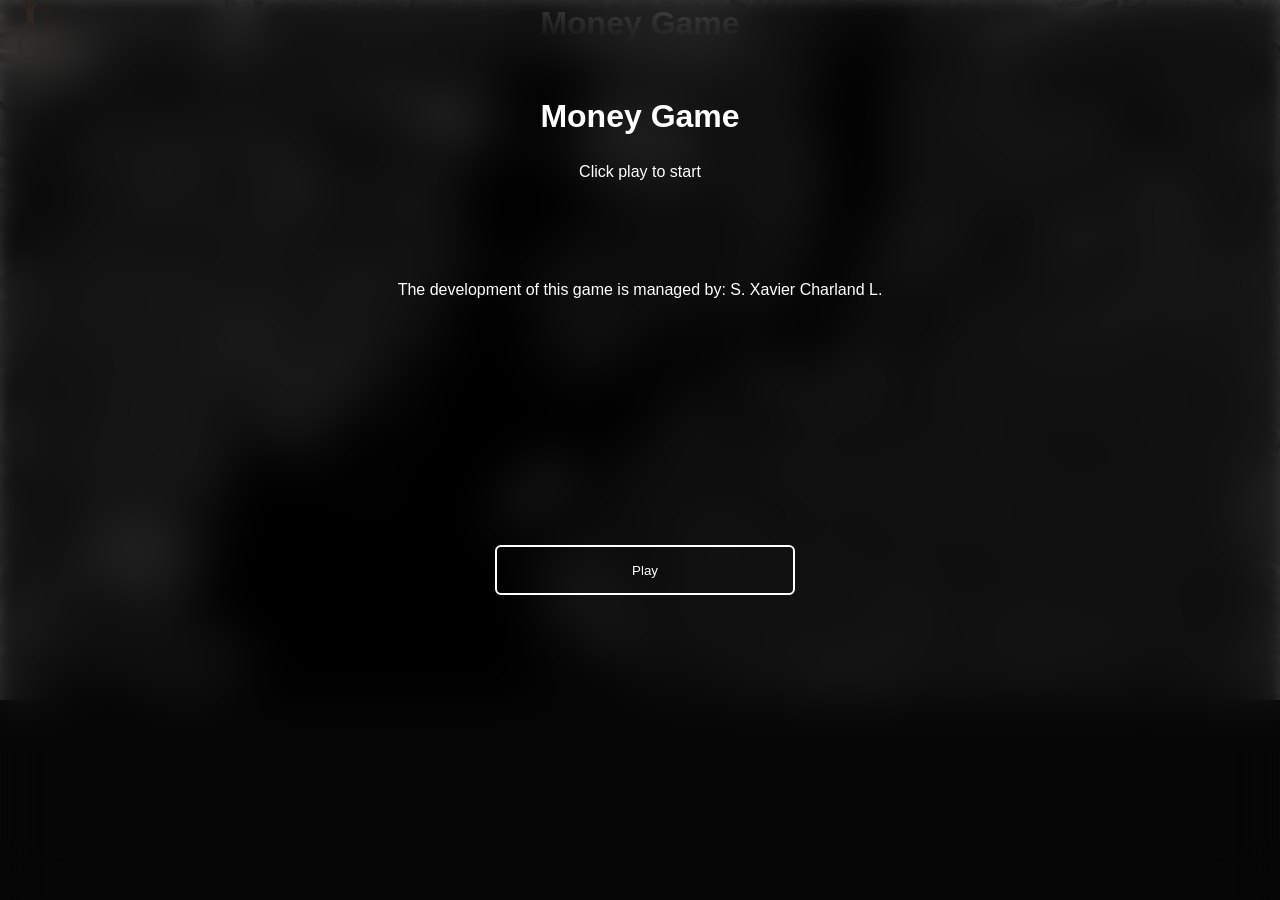
==== _pages/_games/money-game/money-game.html @ d75c244c "V.0.0.1.2 - Game Rework Overall:  - The main menu UI has been cleaned up and optimized  The MONEY Ga" ====
<!DOCTYPE html>
<html lang="en">

<head>
    <meta charset="UTF-8">
    <meta name="viewport"
        content="width=device-width, initial-scale=1.0, initial-scale=1.0, maximum-scale=1.0, user-scalable=no">
    <title>Money Game</title>

    <link rel="stylesheet" href="./stylesheets/stats-menu.css">
    <link rel="stylesheet" href="./stylesheets/style.css">
    <link rel="stylesheet" href="./stylesheets/browser-style.css">
    <link rel="stylesheet" href="./stylesheets/page-style.css">
    <link rel="stylesheet" href="./stylesheets/dashboard.css">
    <link rel="stylesheet" href="./stylesheets/main-menu.css">
    <link rel="stylesheet" href="./stylesheets/manage-properties-window.css">
    <link rel="stylesheet" href="./stylesheets/loader.css">
    <link rel="stylesheet" href="./stylesheets/animations.css">
    <link rel="stylesheet" href="./stylesheets/housing-market-style.css">

</head>

<body>

    <div id="loader">
        <img src="/_files/gif/ecxo-outro.gif" id="ecxo-outro">

        <p id="loading-text">Loading</p>
    </div>

    <script src="./scripts/loader.js"></script>



    <div class="game">
        <div class="main-menu" id="menu">

            <!-- ^ Main menu -->
            <div id="main-menu-content">
                <div id="main-menu-title" class="main-menu-content">
                    <h1>Money Game</h1>

                    <br>

                    <p>Click play to start</p>

                    <br><br><br><br><br>

                    <p>The development of this game is managed by: S. Xavier Charland L.</p>
                </div>

                <div id="main-menu-start-bttn-container" class="main-menu-content">
                    <button onclick="startGame()">Play</button>
                </div>
            </div>
        </div>
        <div class="content">
            <div class="title-bar">
                <button id="suicide-button" onclick="suicide()"></button>
                <h1>Money Game</h1>
                <p>Tap the screen to start making money</p>
            </div>

            <p id="counter">Money: 0</p>

            <div id="actions"></div>

            <button onclick="openBrowser()">Browse Internet</button>

            <browser id="browser">
                <browsercontent>
                    <browserblur>
                        <browsertopbar>
                            <button onclick="closeBrowser()"
                                style="margin: 2px; width: 15px; height: 15px; background-color: red; border: none; border-radius: 25px; color: white;"></button>
                            <button
                                style="margin: 2px; width: 15px; height: 15px; background-color: yellow; border: none; border-radius: 25px; color: white;"></button>
                            <button
                                style="margin: 2px; width: 15px; height: 15px; background-color: green; border: none; border-radius: 25px; color: white;"></button>

                            <span style="width: 100%;">
                                <p>Desktop Browser</p>
                            </span>
                        </browsertopbar>

                        <browsercontainer>


                            <!-- ^ Properties managment window -->
                            <div id="manage-property-window">
                                <div id="dragg" style="width: 100%;">
                                    <p>Manage Your Properties</p>
                                </div>
                                <button id="close-manage-property-window-button"
                                    onclick="closeManagePropertyWindow()"></button>

                                <br>

                                <div id="property-window-content"></div>
                            </div>

                            <button onclick="viewStats()" class="tab-bttn" id="stats-bttn" disabled>Your Stats</button>
                            <button onclick="viewServices()" class="tab-bttn" id="services-bttn">Services</button>
                            <button onclick="viewHousingMarket()" class="tab-bttn"
                                id="property-bttn">Housingmarket</button>
                            <button onclick="viewInvestments()" class="tab-bttn" id="crypto-bttn">Investments</button>

                            <!-- ^ Webpage content -->
                            <webpage>

                                <!-- ^ Stats menu -->
                                <stats>
                                    <statsheader>
                                        <div class="time">
                                            <div class="month">
                                                <h1 id="time-of-year">Current month: January</h1>
                                            </div>

                                            <div class="age">
                                                <p id="age">You are in your first month.</p>
                                            </div>
                                        </div>
                                    </statsheader>

                                    <statscontent>
                                        <p class="inline-block" id="total-properties">🏡 Total
                                            properties:
                                            No
                                            properties</p>
                                        <button class="text-button inline-block"
                                            onclick="openManagePropertyWindow()">Manage
                                            Properties</button>

                                        <br>

                                        <p class="inline-block">🤑 Net worth: </p>
                                        <p class="inline-block" id="net-worth"></p>

                                        <br>

                                        <p class="inline-block">💵 Salary: </p>
                                        <p class="inline-block" id="salary">No current salary</p>

                                        <br>

                                        <p class="inline-block">💰 Last month profit: </p>
                                        <p id="last-month-profit" class="inline-block"></p>

                                        <br>

                                        <p class="inline-block">📅 Last taxes</p>
                                        <p id="last-taxes" class="inline-block"></p>
                                    </statscontent>
                                </stats>

                                <!-- ^ Upgrade menu -->
                                <services>

                                    <h2>
                                        Services
                                    </h2>

                                    <grid>
                                        <card id="education-card" onclick="commingSoon()">

                                            <cardtitle>School/Degree</cardtitle>

                                            <cardemoji>
                                                🎓
                                            </cardemoji>

                                            <cardtextcontainer>
                                                <span>
                                                    <p>Level: </p>
                                                    <p style="color: rgb(0, 255, 0);" id="education-level">High school
                                                    </p>
                                                </span>
                                                <span>
                                                    <p>Cost to enroll: </p>
                                                    <p style="color: rgb(0, 255, 0);" id="education-cost">none</p>
                                                </span>
                                                <span>
                                                    <p>Time to finish: </p>
                                                    <p style="color: rgb(0, 255, 0);" id="education-duration">5 years
                                                    </p>
                                                </span>
                                                <span>
                                                    <p>Promised salary: </p>
                                                    <p style="color: rgb(255, 0, 0);" id="education-salary">$11/tap</p>
                                                </span>
                                            </cardtextcontainer>

                                        </card>
                                        <card id="business-card" onclick="commingSoon()">

                                            <cardtitle>Start a business</cardtitle>

                                            <cardemoji>
                                                💼
                                            </cardemoji>

                                            <cardtextcontainer>
                                                <span>
                                                    <p>
                                                        <bold>Business types</bold>
                                                    </p>
                                                </span>
                                                <span>
                                                    <p>Scam agency: </p>
                                                    <p style="color: rgb(0, 255, 0);" id="business-cost">$2 to $50k per
                                                        month</p>
                                                </span>
                                                <span>
                                                    <p>Retail store: </p>
                                                    <p style="color: rgb(0, 255, 0);" id="business-duration">$90k to
                                                        $300k per month</p>
                                                </span>
                                                <span>
                                                    <p>Car shop: </p>
                                                    <p style="color: rgb(255, 0, 0);" id="business-salary">$50k to $550k
                                                        per month</p>
                                                </span>
                                            </cardtextcontainer>

                                        </card>
                                        <card id="property-card" onclick="viewHousingMarket()">

                                            <cardtitle>Buy a property</cardtitle>

                                            <cardemoji>
                                                🏠
                                            </cardemoji>

                                            <cardtextcontainer>
                                                <span>
                                                    <p>You want to buy a house, or a planet</p>
                                                </span>
                                                <span>
                                                    <p>Properties available for all budget</p>
                                                </span>
                                                <span>
                                                    <p style="color: rgb(0, 255, 0);">See you on buyahouse.com</p>
                                                </span>
                                            </cardtextcontainer>

                                        </card>
                                        <card id="Investments-card" onclick="viewInvestments()">

                                            <cardtitle>Investments</cardtitle>

                                            <cardemoji>
                                                📈
                                            </cardemoji>

                                            <cardtextcontainer>
                                                <span>
                                                    <p>Maximum gain: </p>
                                                    <p style="color: rgb(0, 255, 0);" id="education-level">170%</p>
                                                </span>
                                                <span>
                                                    <p>Maximum loss: </p>
                                                    <p style="color: rgb(255, 0, 0);" id="education-cost">-70%</p>
                                                </span>
                                            </cardtextcontainer>

                                        </card>
                                        <card id="job-card" onclick="getJob()">

                                            <cardtitle>Job</cardtitle>

                                            <cardemoji>
                                                ⚒️
                                            </cardemoji>

                                            <cardtextcontainer>
                                                <span>
                                                    <p>Increases the amount of money per tap</p>
                                                </span>
                                                <span>
                                                    <p>Paychecks depends on your salary</p>
                                                </span>
                                            </cardtextcontainer>

                                        </card>
                                    </grid>

                                </services>

                                <!-- ^ Crypto gains menu -->
                                <crypto>

                                    <h2>Investments</h2>

                                    <button id="cryptoAccountButton" class="default-button"
                                        onclick="openCryptoAccount()">
                                        💹 Open Crypto Account (Free)
                                    </button>

                                    <button id="moneyMachineButton" class="default-button" onclick="buyMoneyMachine()">
                                        Buy Money Machine
                                    </button>

                                    <button id="spammUpgradeButton" class="default-button" onclick="buySpammUpgrade()">
                                        ...
                                    </button>

                                    <div id="crypto-gains-menu-list"></div>

                                </crypto>

                                <!-- ^ Properties menu -->
                                <housingmarket>

                                    <h2>List of properties</h2>

                                    <p>Click a property to buy it</p>

                                    <button id="apartementButton" class="default-button house-button"
                                        onclick="buyProperty('Apartement')">Buy Apartment</button>

                                    <button id="condoButton" class="default-button house-button"
                                        onclick="buyProperty('Condo')">Buy Condo</button>

                                    <button id="houseButton" class="default-button house-button"
                                        onclick="buyProperty('House')">Buy House</button>

                                    <button id="castleButton" class="default-button house-button"
                                        onclick="buyProperty('Castle')">Buy Castle</button>

                                    <button id="mansionButton" class="default-button house-button"
                                        onclick="buyProperty('Mansion')">BuyMansion</button>

                                    <button id="islandButton" class="default-button house-button"
                                        onclick="buyProperty('Island')">Buy an Island</button>

                                    <button id="planetButton" class="default-button house-button"
                                        onclick="buyProperty('Planet')">Buy Planet</button>

                                </housingmarket>

                            </webpage>
                        </browsercontainer>
                    </browserblur>


                </browsercontent>

            </browser>
        </div>

        <!-- ^ Libraries -->
        <script src="/_public/libraries/public-library.js"></script>

        <script src="/_public/libraries/notation-numérique.js"></script>

        <script src="/_public/libraries/window-creator.js"></script>

        <script src="/_public/libraries/notification.js"></script>

        <!-- ^ Scripts -->
        <script src="./scripts/data.js"></script>

        <script src="./scripts/main.js"></script>

        <script src="./scripts/broswer.js"></script>

        <script src="./scripts/stats-menu.js"></script>

        <script src="./scripts/money-manager.js"></script>

        <script src="./scripts/upgrades-manager/spamm-business-manager.js"></script>

        <script src="./scripts/upgrades-manager/money-machine-manager.js"></script>

        <script src="./scripts/upgrades-manager/crypto-manager.js"></script>

        <script src="./audio/audio-manager.js"></script>

        <script src="./scripts/monthly-events.js"></script>

        <script src="./scripts/properties.js"></script>

        <script src="./scripts/upgrades-manager/job-manager.js"></script>

        <script src="./scripts/manage-properties-window.js"></script>

</body>

</html>
---- _pages/_games/money-game/stylesheets/style.css ----
.content {
    backdrop-filter: blur(10px) invert(100%);
    background-color: transparent;
    color: white;
    z-index: 0;
    width: 100%;
    height: 100%;
    position: absolute;
    font-family: Arial, sans-serif;
    text-align: center;
}


.inline-block {
    display: inline-block;
}

#counter {
    font-size: 24px;
    margin-top: 20px;
}

#actions {
    position: fixed;
    overflow: auto;
    bottom: 0;
    width: 100%;
    background-color: rgb(15, 15, 15);
    padding: 10px;
    box-sizing: border-box;
    height: 200px;
}

.action {
    color: white;
    padding: 5px;
    margin-bottom: 5px;
}

.text-button {
    background-color: transparent;
    border: none;
    text-decoration: underline;
    color: #4897FF;
}


@media screen and (max-width: 400px) {
    button {
        font-size: 7px;
    }

    p {
        font-size: 13px;
    }
}
---- _pages/_games/money-game/stylesheets/browser-style.css ----
browser {
  position: absolute;
  top: 0;
  left: 0;
  width: 100%;
  height: 100%;
  background-image: url(../images/computer-wallpaper.jpg);

  transition: opacity 0.3s;
  background-size: cover;


}

browserblur {
  position: absolute;
  width: 100%;
  height: 100%;
  top: 0;
  left: 0;
  background-color: rgba(0, 0, 0, 0.6);
  z-index: 1;
  backdrop-filter: blur(10px);
}

browsercontainer {
  padding: 25px;
  position: absolute;
  width: 100%;
  height: calc(100% - 25px);
  top: 25px;
  left: 0;

  grid-template-columns: 1fr;
  grid-template-rows: 25px 100%;
  grid-auto-columns: 1fr;
  grid-auto-rows: 1fr;
  grid-auto-flow: row;
  grid-template-areas: "browser-topbar" "browser-content";
}

browsertopbar {
  grid-area: browser-topbar;
  background-color: black;
  border-bottom: 1px solid white;
  display: flex;
  place-items: center;
  padding: 2px;
}

browsercontent {
  padding: 15px;
  grid-area: browser-content;
  height: 100%;
}

webpage {
  height: 100vh;
  background-color: blue;
  border: 1px solid white;
  border-radius: 6px;
}

services,
housingmarket,
crypto {
  display: none;
  color: white;
  background-color: rgba(0, 0, 0, 0.6);
  backdrop-filter: blur(25px);
  border: 1px solid white;
  border-radius: 6px;
  padding: 10px;
  z-index: 12;
  width: 100%;
  max-height: 80vh;
  overflow: auto;
  height: 100%;
  max-height: calc(100% - 35px);
}

.tab-bttn {
  transform: translate(0, 6px);
  padding: 5px;
  cursor: pointer;
  background-color: transparent;
  color: white;
  border: 1px solid white;
  border-radius: 4px 4px 0px 0px;
}

.tab-bttn:disabled {
  color: gray;
  border: 1px solid gray;
  border-radius: 4px 4px 0px 0px;
}

#stats-bttn,
#services-bttn,
#property-bttn,
#crypto-bttn {
  transform: translate(0, 6px);
  left: 50px;
  border: 1px solid white;
  border-radius: 4px 4px 0px 0px;
}

#stats-bttn:disabled,
#services-bttn:disabled,
#property-bttn:disabled,
#crypto-bttn:disabled {
  color: gray;
  border: 1px solid gray;
  border-radius: 4px 4px 0px 0px;
}

/* ^ Stats */
stats {
  background-color: #00000099;
  backdrop-filter: blur(25px);
  border: 1px solid white;
  border-radius: 6px;
  padding: 10px;
  z-index: 12;
  width: 100%;
  height: 100%;
  max-height: calc(100% - 35px);
  text-align: left;

  display: grid;
  grid-template-columns: 1fr 1fr;
  grid-template-rows: 0.2fr 1.8fr;
  grid-auto-columns: 1fr;
  grid-auto-rows: 1fr;
  gap: 0px 0px;
  grid-auto-flow: row;
  grid-template-areas: "statsheader statsheader" "statscontent statscontent";
  color: white;
}

statsheader {
  display: grid;
  grid-template-columns: 1fr;
  grid-template-rows: 1fr 1fr;
  gap: 0px 0px;
  grid-auto-flow: row;
  grid-template-areas: "month" "age";
  grid-area: statsheader;
}

statscontent {
  grid-area: statscontent;
}

.month {
  grid-area: month;
}

.age {
  grid-area: age;
}

grid {
  display: grid;
  grid-template-columns: repeat(3, 1fr);
  gap: 10px;
  padding: auto;
}

card {
  position: relative;
  width: 100%;
  padding: 10px;
  display: grid;
  gap: 10px;
  justify-content: start;
  cursor: pointer;
}

cardtitle {
  color: white;
  text-align: left;
  display: flex;
  align-items: flex-end;
  grid-column: span 2;
  line-height: 20px;
}

cardemoji {
  border: 1px solid white;
  background-color: black;
  border-radius: 6px;
  font-size: 50px;
  display: flex;
  align-items: center;
  justify-content: center;
  height: 100px;
  width: 100px;
}

cardtextcontainer {
  color: white;
  text-align: left;
  display: flex;
  font-size: 13px;
  line-height: 20px;
  flex-direction: column;
}

@media screen and (max-width: 600px) {
  grid {
    display: grid;
    grid-template-columns: repeat(1, 1fr);
    gap: 10px;
  }

  card {
    position: relative;
    width: 100%;
    padding: 10px;
    display: grid;
    gap: 10px;
    justify-content: left;
    cursor: pointer;
  }

  cardemoji {
    width: 80px;
    height: 80px;
  }

  cardtextcontainer {
    color: white;
    text-align: left;
    display: flex;
    font-size: 13px;
    line-height: 20px;
    flex-direction: column;
  }
}
---- _pages/_games/money-game/stylesheets/page-style.css ----
:root {
  --default-margin: 5px;
  --default-padding: 5px;
}


::-webkit-scrollbar {
  width: 10px;
  background-color: transparent;
}

::-webkit-scrollbar-thumb {
  background-color: #ccc;
  border-radius: 10px;
}

::-webkit-scrollbar-thumb:hover {
  background-color: #aaa;
}

::-webkit-scrollbar-track {
  background-color: transparent;
}


* {
  margin: 0;
  padding: 0;
  font-family: 'Arial', sans-serif;
  box-sizing: border-box;
}

span p {
  padding: 0;
  display: inline;
}

body {
  -webkit-user-select: none;
  -ms-user-select: none;
  user-select: none;
  overflow: hidden;
  background-image: url('/_pages/_games/money-game/images/new-york-map.png');
  background-size: cover;
  background-repeat: auto;
  box-sizing: content-box;
}

p,
h1,
h2,
h3,
h4,
h5,
h6 {
  line-height: normal;
  padding: var(--default-padding)
}

input {
  padding: var(--default-padding);
  color: white;
  background-color: transparent;
  border: 2px solid white;
  border-radius: 4px;
}

button {
  margin: var(--default-margin);
  padding: var(--default-padding);
  cursor: pointer;
  background-color: transparent;
  color: white;
  border: 2px solid white;
  border-radius: 4px;
}

button:disabled {
  margin: var(--default-margin);
  padding: var(--default-padding);
  cursor: not-allowed;
  background-color: transparent;
  color: rgb(75, 75, 75);
  border: 2px solid rgb(75, 75, 75);
  border-radius: 4px;
}
---- _pages/_games/money-game/stylesheets/dashboard.css ----
.title-bar {
    width: 100vw;
    height: auto;
    /* background-color: black; */
    padding: 0;
}

#suicide-button {
    background-color: none;
    border: none;
    position: absolute;
    top: -100px;
    left: 25px;
    font-size: 30px;
    background-image: url('/_pages/_games/money-game/images/rope-icon.png');
    background-position: center;
    background-size: contain;
    background-repeat: no-repeat;
    height: 100px;
    scale: 2.5;
    width: fit-content;
    margin: 0;
    transition: ease-in-out 0.3s;
}

#suicide-button:hover {
    top: -15px;
}
---- _pages/_games/money-game/stylesheets/main-menu.css ----
.main-menu {
    backdrop-filter: blur(25px);
    padding: 75px;
    background-color: rgba(0, 0, 0, 0.6);
    z-index: 11;
    box-sizing: border-box;
    height: 100vh;
    width: 100vw;
    text-align: center;
    position: absolute;
    overflow: hidden;
}

.main-menu button {
    position: absolute;
    border-radius: 6px;
    width: 300px;
    left: 50%;
    transform: translate(-50%, 0%);
    height: 50px;
    bottom: 300px;
}

.main-menu button:hover {
    background-color: rgba(20, 20, 20, 0.685);
}

.main-menu text {
    font-size: auto;
}

#main-menu-content {
    height: 100vh;
    width: 100vw;
    display: inline;
    padding: 10px;
}


#main-menu-title {
    width: 100%;
    height: 30%;
    line-height: auto;
    height: auto;
    text-align: center;
    color: white;
    font-family: Arial;
    line-height: auto;
}

#main-menu-start-bttn-container {
    width: 100%;
    height: 70%;
    position: static;
}

#main-menu-start-bttn-container button {
    position: absolute;
    max-width: 75%;
}
---- _pages/_games/money-game/stylesheets/manage-properties-window.css ----
#manage-property-window {
    position: absolute;
    left: 50%;
    top: 35%;
    transform: translate(-50%, -50%);
    z-index: 10;
    display: none;

    min-width: 300px;
    width: 50%;
    height: 300px;
    background-color: black;
    border: 1px solid white;
    border-radius: 6px;
}

#close-manage-property-window-button {
    z-index: 10;
    position: absolute;
    top: 0;
    right: 5px;
    background-color: red;
    border: none;
    border-radius: 100%;
    padding: 8px;
    color: red;
}

#property-window-content {
    width: 100%;
    max-height: 75%;
    overflow: hidden;
    padding: 15px;
    display: flex;
    flex-wrap: wrap;
    text-align: left;
}

#property-element {
    display: flex;
    align-items: center;
}

#house-type-container {
    width: 75%;
    height: 50px;
    margin: 5px;
    display: flex;
    align-items: center;
}

#house-control-buttons {
    width: 25%;
    height: 50px;
    margin: 5px;
    display: flex;
    align-items: stretch;
    padding: 2px;
}

#sell-house-button {
    background-color: green;
    width: 100%;
}

#sell-house-button::after {
    background-color: rgb(0, 50, 0);
}

#dragg {
    border-bottom: 1px solid white;
    cursor: move;
}
---- _pages/_games/money-game/stylesheets/loader.css ----
#loader {
    position: absolute;
    background-color: black;
    display: flex;
    z-index: 50;
    top: 0;
    left: 0;
    width: 100vw;
    height: 100vh;
    justify-content: center;
    align-items: center;
}

#ecxo-outro {
    transform: scale(0.5);
}

#loading-text {
    color: white;
    position: absolute;
    bottom: 25px;
}

.game {
    position: absolute;
    top: 0;
    left: 0;
    width: 100vw;
    height: 100vh;
}
---- _pages/_games/money-game/stylesheets/animations.css ----
@keyframes close {
	0% {
		transform: scale(1);
		transform-origin: 50% 100%;
	}

	100% {
		transform: scale(0);
		transform-origin: 50% 100%;
	}
}

@keyframes open {
	0% {
		transform: scale(0);
		transform-origin: 50% 100%;
	}

	100% {
		transform: scale(1);
		transform-origin: 50% 100%;
	}
}

.open {
	animation: open 0.25s ease 0s 1 normal forwards;
	scale: 1;
}

.close {
	animation: close 0.25s ease 0s 1 normal forwards;
}
---- _pages/_games/money-game/stylesheets/housing-market-style.css ----
housingmarket {
    display: flex;
    flex-wrap: wrap;
    flex-direction: column;
    text-align: left;
}

.house-button {
    padding: 10px;
    text-align: left;
}
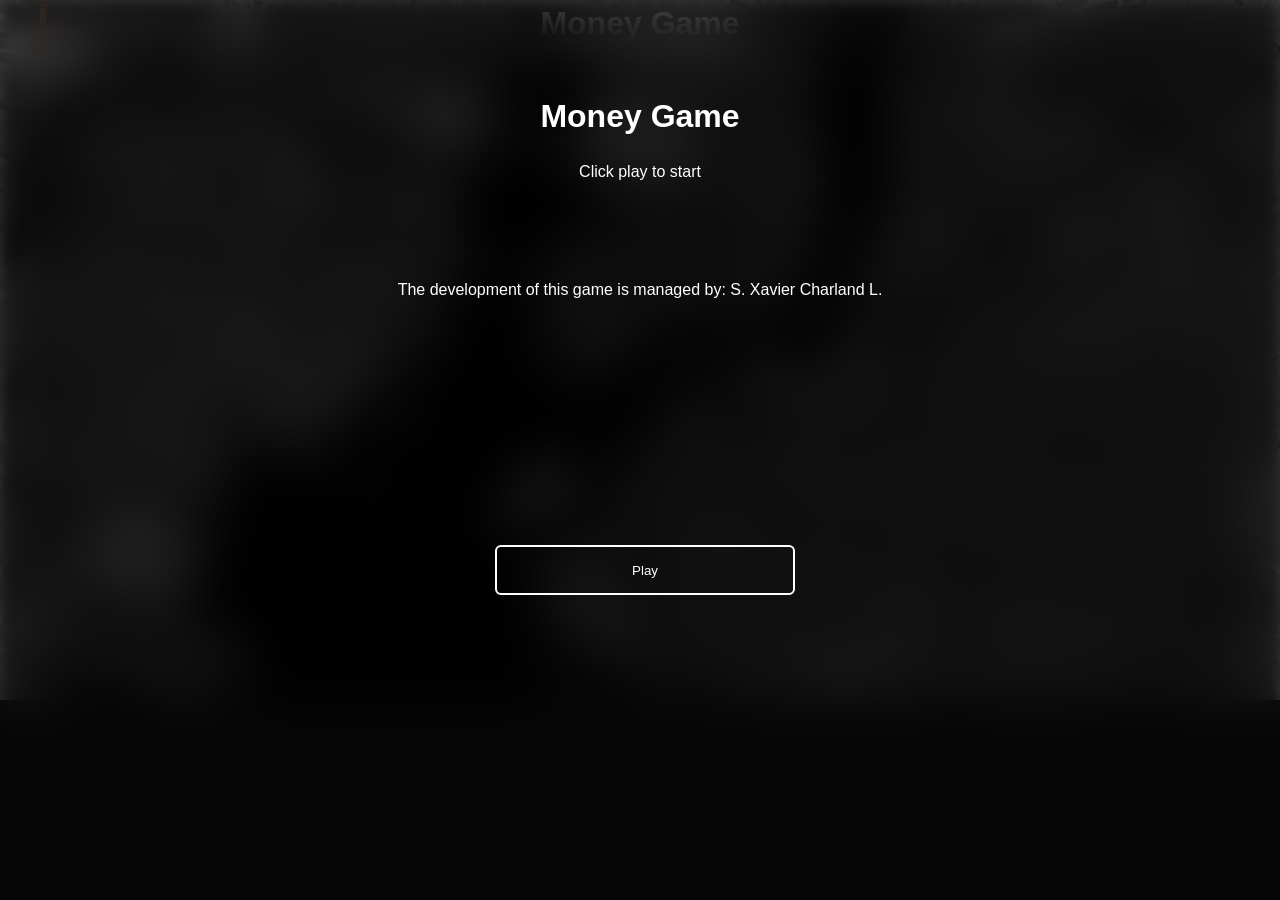
==== commit 0c0923aa: "In-Progress Work of "the Disturbance" School has restarted so my friend is not going to be available" ====
--- a/_pages/_games/money-game/money-game.html
+++ b/_pages/_games/money-game/money-game.html
@@ -1,38 +1,27 @@
 <!DOCTYPE html>
 <html lang="en">
 
-<head>
-    <meta charset="UTF-8">
-    <meta name="viewport"
-        content="width=device-width, initial-scale=1.0, initial-scale=1.0, maximum-scale=1.0, user-scalable=no">
-    <title>Money Game</title>
-
-    <link rel="stylesheet" href="./stylesheets/stats-menu.css">
-    <link rel="stylesheet" href="./stylesheets/style.css">
-    <link rel="stylesheet" href="./stylesheets/browser-style.css">
-    <link rel="stylesheet" href="./stylesheets/page-style.css">
-    <link rel="stylesheet" href="./stylesheets/dashboard.css">
-    <link rel="stylesheet" href="./stylesheets/main-menu.css">
-    <link rel="stylesheet" href="./stylesheets/manage-properties-window.css">
-    <link rel="stylesheet" href="./stylesheets/loader.css">
-    <link rel="stylesheet" href="./stylesheets/animations.css">
-    <link rel="stylesheet" href="./stylesheets/housing-market-style.css">
-
-</head>
-
-<body>
-
-    <div id="loader">
-        <img src="/_files/gif/ecxo-outro.gif" id="ecxo-outro">
-
-        <p id="loading-text">Loading</p>
-    </div>
-
-    <script src="./scripts/loader.js"></script>
-
-
-
-    <div class="game">
+    <head>
+        <meta charset="UTF-8">
+        <meta name="viewport"
+            content="width=device-width, initial-scale=1.0, initial-scale=1.0, maximum-scale=1.0, user-scalable=no">
+        <title>Money Game</title>
+
+        <link rel="stylesheet" href="/_pages/_games/money-game/stylesheets/stats-menu.css">
+        <link rel="stylesheet" href="/_pages/_games/money-game/stylesheets/style.css">
+        <link rel="stylesheet" href="/_pages/_games/money-game/stylesheets/browser-style.css">
+        <link rel="stylesheet" href="/_pages/_games/money-game/stylesheets/page-style.css">
+        <link rel="stylesheet" href="/_pages/_games/money-game/stylesheets/dashboard.css">
+        <link rel="stylesheet" href="/_pages/_games/money-game/stylesheets/main-menu.css">
+        <link rel="stylesheet" href="/_pages/_games/money-game/stylesheets/manage-properties-window.css">
+
+        <script src="/_public/services/service.js"></script>
+        <script src="/_public/libraries/public-library.js"></script>
+
+    </head>
+
+    <body>
+
         <div class="main-menu" id="menu">
 
             <!-- ^ Main menu -->
@@ -54,6 +43,7 @@
                 </div>
             </div>
         </div>
+
         <div class="content">
             <div class="title-bar">
                 <button id="suicide-button" onclick="suicide()"></button>
@@ -67,25 +57,22 @@
 
             <button onclick="openBrowser()">Browse Internet</button>
 
-            <browser id="browser">
+            <browser>
                 <browsercontent>
                     <browserblur>
                         <browsertopbar>
-                            <button onclick="closeBrowser()"
-                                style="margin: 2px; width: 15px; height: 15px; background-color: red; border: none; border-radius: 25px; color: white;"></button>
-                            <button
-                                style="margin: 2px; width: 15px; height: 15px; background-color: yellow; border: none; border-radius: 25px; color: white;"></button>
-                            <button
-                                style="margin: 2px; width: 15px; height: 15px; background-color: green; border: none; border-radius: 25px; color: white;"></button>
-
+                            <button onclick="closeBrowser()" style="margin: 2px; width: 15px; height: 15px; background-color: red; border: none; border-radius: 25px; color: white;"></button>
+                            <button style="margin: 2px; width: 15px; height: 15px; background-color: yellow; border: none; border-radius: 25px; color: white;"></button>
+                            <button style="margin: 2px; width: 15px; height: 15px; background-color: green; border: none; border-radius: 25px; color: white;"></button>
+        
                             <span style="width: 100%;">
                                 <p>Desktop Browser</p>
                             </span>
                         </browsertopbar>
-
+                        
                         <browsercontainer>
 
-
+                            
                             <!-- ^ Properties managment window -->
                             <div id="manage-property-window">
                                 <div id="dragg" style="width: 100%;">
@@ -93,21 +80,20 @@
                                 </div>
                                 <button id="close-manage-property-window-button"
                                     onclick="closeManagePropertyWindow()"></button>
-
+    
                                 <br>
-
+    
                                 <div id="property-window-content"></div>
                             </div>
-
+    
                             <button onclick="viewStats()" class="tab-bttn" id="stats-bttn" disabled>Your Stats</button>
                             <button onclick="viewServices()" class="tab-bttn" id="services-bttn">Services</button>
-                            <button onclick="viewHousingMarket()" class="tab-bttn"
-                                id="property-bttn">Housingmarket</button>
+                            <button onclick="viewHousingMarket()" class="tab-bttn" id="property-bttn">Housingmarket</button>
                             <button onclick="viewInvestments()" class="tab-bttn" id="crypto-bttn">Investments</button>
-
+    
                             <!-- ^ Webpage content -->
                             <webpage>
-
+    
                                 <!-- ^ Stats menu -->
                                 <stats>
                                     <statsheader>
@@ -115,13 +101,13 @@
                                             <div class="month">
                                                 <h1 id="time-of-year">Current month: January</h1>
                                             </div>
-
+    
                                             <div class="age">
                                                 <p id="age">You are in your first month.</p>
                                             </div>
                                         </div>
                                     </statsheader>
-
+    
                                     <statscontent>
                                         <p class="inline-block" id="total-properties">🏡 Total
                                             properties:
@@ -130,50 +116,44 @@
                                         <button class="text-button inline-block"
                                             onclick="openManagePropertyWindow()">Manage
                                             Properties</button>
-
+    
                                         <br>
-
+    
                                         <p class="inline-block">🤑 Net worth: </p>
                                         <p class="inline-block" id="net-worth"></p>
-
+    
                                         <br>
-
+    
                                         <p class="inline-block">💵 Salary: </p>
                                         <p class="inline-block" id="salary">No current salary</p>
-
+    
                                         <br>
-
+    
                                         <p class="inline-block">💰 Last month profit: </p>
                                         <p id="last-month-profit" class="inline-block"></p>
-
-                                        <br>
-
-                                        <p class="inline-block">📅 Last taxes</p>
-                                        <p id="last-taxes" class="inline-block"></p>
                                     </statscontent>
                                 </stats>
-
+    
                                 <!-- ^ Upgrade menu -->
                                 <services>
-
+    
                                     <h2>
                                         Services
                                     </h2>
-
+    
                                     <grid>
                                         <card id="education-card" onclick="commingSoon()">
-
+    
                                             <cardtitle>School/Degree</cardtitle>
-
+    
                                             <cardemoji>
                                                 🎓
                                             </cardemoji>
-
+    
                                             <cardtextcontainer>
                                                 <span>
                                                     <p>Level: </p>
-                                                    <p style="color: rgb(0, 255, 0);" id="education-level">High school
-                                                    </p>
+                                                    <p style="color: rgb(0, 255, 0);" id="education-level">High school</p>
                                                 </span>
                                                 <span>
                                                     <p>Cost to enroll: </p>
@@ -181,56 +161,50 @@
                                                 </span>
                                                 <span>
                                                     <p>Time to finish: </p>
-                                                    <p style="color: rgb(0, 255, 0);" id="education-duration">5 years
-                                                    </p>
+                                                    <p style="color: rgb(0, 255, 0);" id="education-duration">5 years</p>
                                                 </span>
                                                 <span>
                                                     <p>Promised salary: </p>
                                                     <p style="color: rgb(255, 0, 0);" id="education-salary">$11/tap</p>
                                                 </span>
                                             </cardtextcontainer>
-
+    
                                         </card>
                                         <card id="business-card" onclick="commingSoon()">
-
+    
                                             <cardtitle>Start a business</cardtitle>
-
+    
                                             <cardemoji>
                                                 💼
                                             </cardemoji>
-
-                                            <cardtextcontainer>
-                                                <span>
-                                                    <p>
-                                                        <bold>Business types</bold>
-                                                    </p>
+    
+                                            <cardtextcontainer>
+                                                <span>
+                                                    <p><bold>Business types</bold></p>
                                                 </span>
                                                 <span>
                                                     <p>Scam agency: </p>
-                                                    <p style="color: rgb(0, 255, 0);" id="business-cost">$2 to $50k per
-                                                        month</p>
+                                                    <p style="color: rgb(0, 255, 0);" id="business-cost">$2 to $50k per month</p>
                                                 </span>
                                                 <span>
                                                     <p>Retail store: </p>
-                                                    <p style="color: rgb(0, 255, 0);" id="business-duration">$90k to
-                                                        $300k per month</p>
+                                                    <p style="color: rgb(0, 255, 0);" id="business-duration">$90k to $300k per month</p>
                                                 </span>
                                                 <span>
                                                     <p>Car shop: </p>
-                                                    <p style="color: rgb(255, 0, 0);" id="business-salary">$50k to $550k
-                                                        per month</p>
-                                                </span>
-                                            </cardtextcontainer>
-
+                                                    <p style="color: rgb(255, 0, 0);" id="business-salary">$50k to $550k per month</p>
+                                                </span>
+                                            </cardtextcontainer>
+    
                                         </card>
                                         <card id="property-card" onclick="viewHousingMarket()">
-
+    
                                             <cardtitle>Buy a property</cardtitle>
-
+    
                                             <cardemoji>
                                                 🏠
                                             </cardemoji>
-
+    
                                             <cardtextcontainer>
                                                 <span>
                                                     <p>You want to buy a house, or a planet</p>
@@ -242,16 +216,16 @@
                                                     <p style="color: rgb(0, 255, 0);">See you on buyahouse.com</p>
                                                 </span>
                                             </cardtextcontainer>
-
+    
                                         </card>
                                         <card id="Investments-card" onclick="viewInvestments()">
-
+    
                                             <cardtitle>Investments</cardtitle>
-
+    
                                             <cardemoji>
                                                 📈
                                             </cardemoji>
-
+    
                                             <cardtextcontainer>
                                                 <span>
                                                     <p>Maximum gain: </p>
@@ -262,16 +236,16 @@
                                                     <p style="color: rgb(255, 0, 0);" id="education-cost">-70%</p>
                                                 </span>
                                             </cardtextcontainer>
-
+    
                                         </card>
                                         <card id="job-card" onclick="getJob()">
-
+    
                                             <cardtitle>Job</cardtitle>
-
+    
                                             <cardemoji>
                                                 ⚒️
                                             </cardemoji>
-
+    
                                             <cardtextcontainer>
                                                 <span>
                                                     <p>Increases the amount of money per tap</p>
@@ -280,64 +254,73 @@
                                                     <p>Paychecks depends on your salary</p>
                                                 </span>
                                             </cardtextcontainer>
-
+    
                                         </card>
                                     </grid>
-
+    
                                 </services>
-
+    
                                 <!-- ^ Crypto gains menu -->
                                 <crypto>
-
+    
                                     <h2>Investments</h2>
-
+    
                                     <button id="cryptoAccountButton" class="default-button"
                                         onclick="openCryptoAccount()">
                                         💹 Open Crypto Account (Free)
                                     </button>
-
+    
                                     <button id="moneyMachineButton" class="default-button" onclick="buyMoneyMachine()">
                                         Buy Money Machine
                                     </button>
-
+    
                                     <button id="spammUpgradeButton" class="default-button" onclick="buySpammUpgrade()">
                                         ...
                                     </button>
-
+    
                                     <div id="crypto-gains-menu-list"></div>
-
+    
                                 </crypto>
-
+    
                                 <!-- ^ Properties menu -->
                                 <housingmarket>
-
-                                    <h2>List of properties</h2>
-
-                                    <p>Click a property to buy it</p>
-
-                                    <button id="apartementButton" class="default-button house-button"
-                                        onclick="buyProperty('Apartement')">Buy Apartment</button>
-
-                                    <button id="condoButton" class="default-button house-button"
-                                        onclick="buyProperty('Condo')">Buy Condo</button>
-
-                                    <button id="houseButton" class="default-button house-button"
-                                        onclick="buyProperty('House')">Buy House</button>
-
-                                    <button id="castleButton" class="default-button house-button"
-                                        onclick="buyProperty('Castle')">Buy Castle</button>
-
-                                    <button id="mansionButton" class="default-button house-button"
-                                        onclick="buyProperty('Mansion')">BuyMansion</button>
-
-                                    <button id="islandButton" class="default-button house-button"
-                                        onclick="buyProperty('Island')">Buy an Island</button>
-
-                                    <button id="planetButton" class="default-button house-button"
-                                        onclick="buyProperty('Planet')">Buy Planet</button>
-
+    
+                                    <h2>Property Options</h2>
+    
+                                    <p>Buy</p>
+    
+                                    <button id="apartementButton" class="default-button"
+                                        onclick="buyProperty('Apartement')">
+                                        Buy Apartment
+                                    </button>
+    
+                                    <button id="condoButton" class="default-button" onclick="buyProperty('Condo')">
+                                        Buy Condo
+                                    </button>
+    
+                                    <button id="houseButton" class="default-button" onclick="buyProperty('House')">
+                                        Buy House
+                                    </button>
+    
+                                    <button id="castleButton" class="default-button" onclick="buyProperty('Castle')">
+                                        Buy Castle
+                                    </button>
+    
+                                    <button id="mansionButton" class="default-button" onclick="buyProperty('Mansion')">
+                                        Buy
+                                        Mansion
+                                    </button>
+    
+                                    <button id="islandButton" class="default-button" onclick="buyProperty('Island')">
+                                        Buy an Island
+                                    </button>
+    
+                                    <button id="planetButton" class="default-button" onclick="buyProperty('Planet')">
+                                        Buy Planet
+                                    </button>
+    
                                 </housingmarket>
-
+    
                             </webpage>
                         </browsercontainer>
                     </browserblur>
@@ -346,44 +329,43 @@
                 </browsercontent>
 
             </browser>
-        </div>
-
-        <!-- ^ Libraries -->
-        <script src="/_public/libraries/public-library.js"></script>
-
-        <script src="/_public/libraries/notation-numérique.js"></script>
-
-        <script src="/_public/libraries/window-creator.js"></script>
-
-        <script src="/_public/libraries/notification.js"></script>
-
-        <!-- ^ Scripts -->
-        <script src="./scripts/data.js"></script>
-
-        <script src="./scripts/main.js"></script>
-
-        <script src="./scripts/broswer.js"></script>
-
-        <script src="./scripts/stats-menu.js"></script>
-
-        <script src="./scripts/money-manager.js"></script>
-
-        <script src="./scripts/upgrades-manager/spamm-business-manager.js"></script>
-
-        <script src="./scripts/upgrades-manager/money-machine-manager.js"></script>
-
-        <script src="./scripts/upgrades-manager/crypto-manager.js"></script>
-
-        <script src="./audio/audio-manager.js"></script>
-
-        <script src="./scripts/monthly-events.js"></script>
-
-        <script src="./scripts/properties.js"></script>
-
-        <script src="./scripts/upgrades-manager/job-manager.js"></script>
-
-        <script src="./scripts/manage-properties-window.js"></script>
-
-</body>
-
-</html>+
+            <!-- ^ Libraries -->
+            <script src="/_public/libraries/public-library.js"></script>
+
+            <script src="/_public/libraries/notation-numérique.js"></script>
+
+            <script src="/_public/libraries/window-creator.js"></script>
+
+            <script src="/_public/libraries/notification.js"></script>
+
+            <!-- ^ Scripts -->
+            <script src="/_pages/_games/money-game/scripts/data.js"></script>
+
+            <script src="/_pages/_games/money-game/scripts/main.js"></script>
+
+            <script src="/_pages/_games/money-game/scripts/broswer.js"></script>
+
+            <script src="/_pages/_games/money-game/scripts/stats-menu.js"></script>
+
+            <script src="/_pages/_games/money-game/scripts/money-manager.js"></script>
+
+            <script src="/_pages/_games/money-game/scripts/upgrades-manager/spamm-business-manager.js"></script>
+
+            <script src="/_pages/_games/money-game/scripts/upgrades-manager/money-machine-manager.js"></script>
+
+            <script src="/_pages/_games/money-game/scripts/upgrades-manager/crypto-manager.js"></script>
+
+            <script src="/_pages/_games/money-game/audio/audio-manager.js"></script>
+
+            <script src="/_pages/_games/money-game/scripts/monthly-events.js"></script>
+
+            <script src="/_pages/_games/money-game/scripts/properties.js"></script>
+
+            <script src="/_pages/_games/money-game/scripts/upgrades-manager/job-manager.js"></script>
+
+            <script src="/_pages/_games/money-game/scripts/manage-properties-window.js"></script>
+
+        </body>
+
+    </html>
--- a/_pages/_games/money-game/stylesheets/browser-style.css
+++ b/_pages/_games/money-game/stylesheets/browser-style.css
@@ -1,5 +1,6 @@
 browser {
   position: absolute;
+  display: none;
   top: 0;
   left: 0;
   width: 100%;
@@ -8,8 +9,6 @@
 
   transition: opacity 0.3s;
   background-size: cover;
-
-
 }
 
 browserblur {
--- a/_pages/_games/money-game/stylesheets/dashboard.css
+++ b/_pages/_games/money-game/stylesheets/dashboard.css
@@ -9,17 +9,15 @@
     background-color: none;
     border: none;
     position: absolute;
-    top: -100px;
-    left: 25px;
+    top: -150px;
+    left: 0;
     font-size: 30px;
     background-image: url('/_pages/_games/money-game/images/rope-icon.png');
     background-position: center;
     background-size: contain;
     background-repeat: no-repeat;
-    height: 100px;
-    scale: 2.5;
-    width: fit-content;
-    margin: 0;
+    width: 75px;
+    height: 200px;
     transition: ease-in-out 0.3s;
 }
 
--- a/_pages/_games/money-game/stylesheets/manage-properties-window.css
+++ b/_pages/_games/money-game/stylesheets/manage-properties-window.css
@@ -29,33 +29,27 @@
 #property-window-content {
     width: 100%;
     max-height: 75%;
-    overflow: hidden;
-    padding: 15px;
-    display: flex;
-    flex-wrap: wrap;
-    text-align: left;
+    background-color: none;
+    overflow: auto;
 }
 
 #property-element {
     display: flex;
-    align-items: center;
+    background-color: black;
 }
 
 #house-type-container {
     width: 75%;
     height: 50px;
+    background-color: none;
     margin: 5px;
-    display: flex;
-    align-items: center;
 }
 
 #house-control-buttons {
     width: 25%;
     height: 50px;
+    background-color: none;
     margin: 5px;
-    display: flex;
-    align-items: stretch;
-    padding: 2px;
 }
 
 #sell-house-button {
